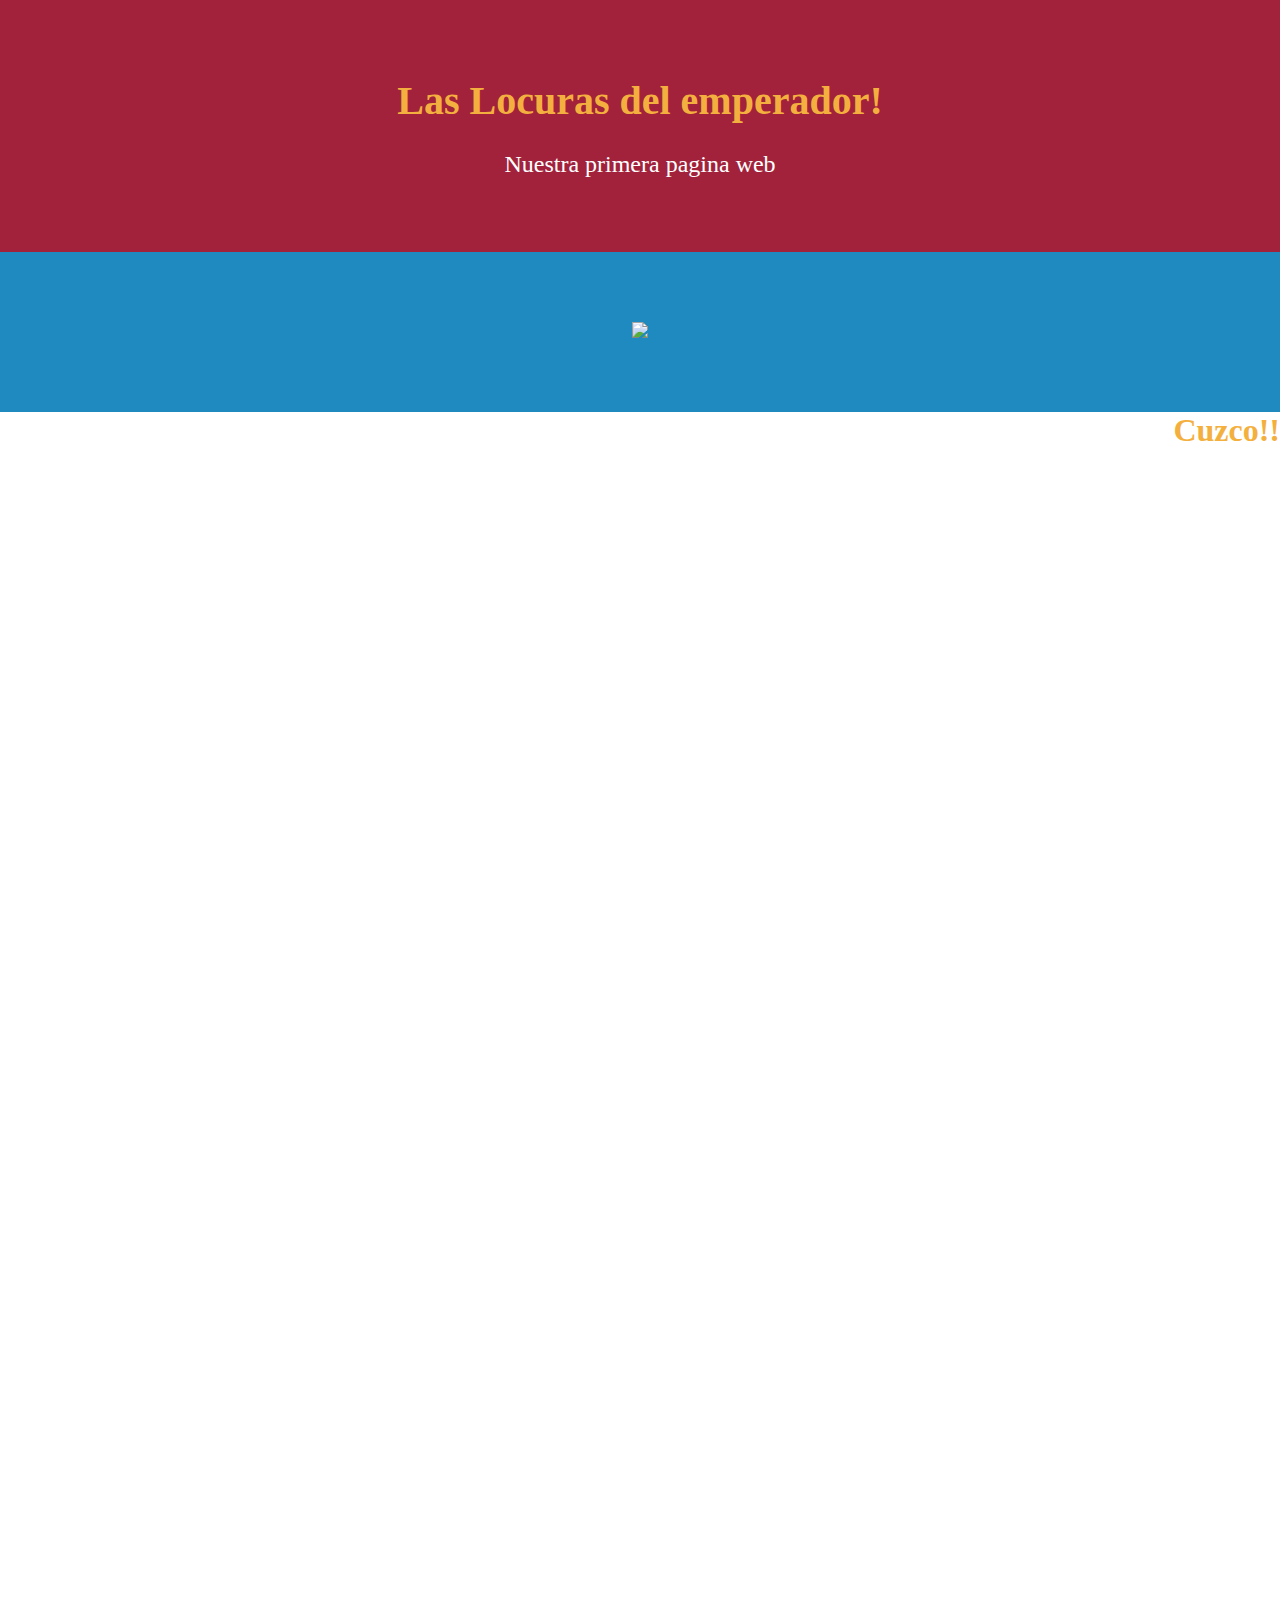
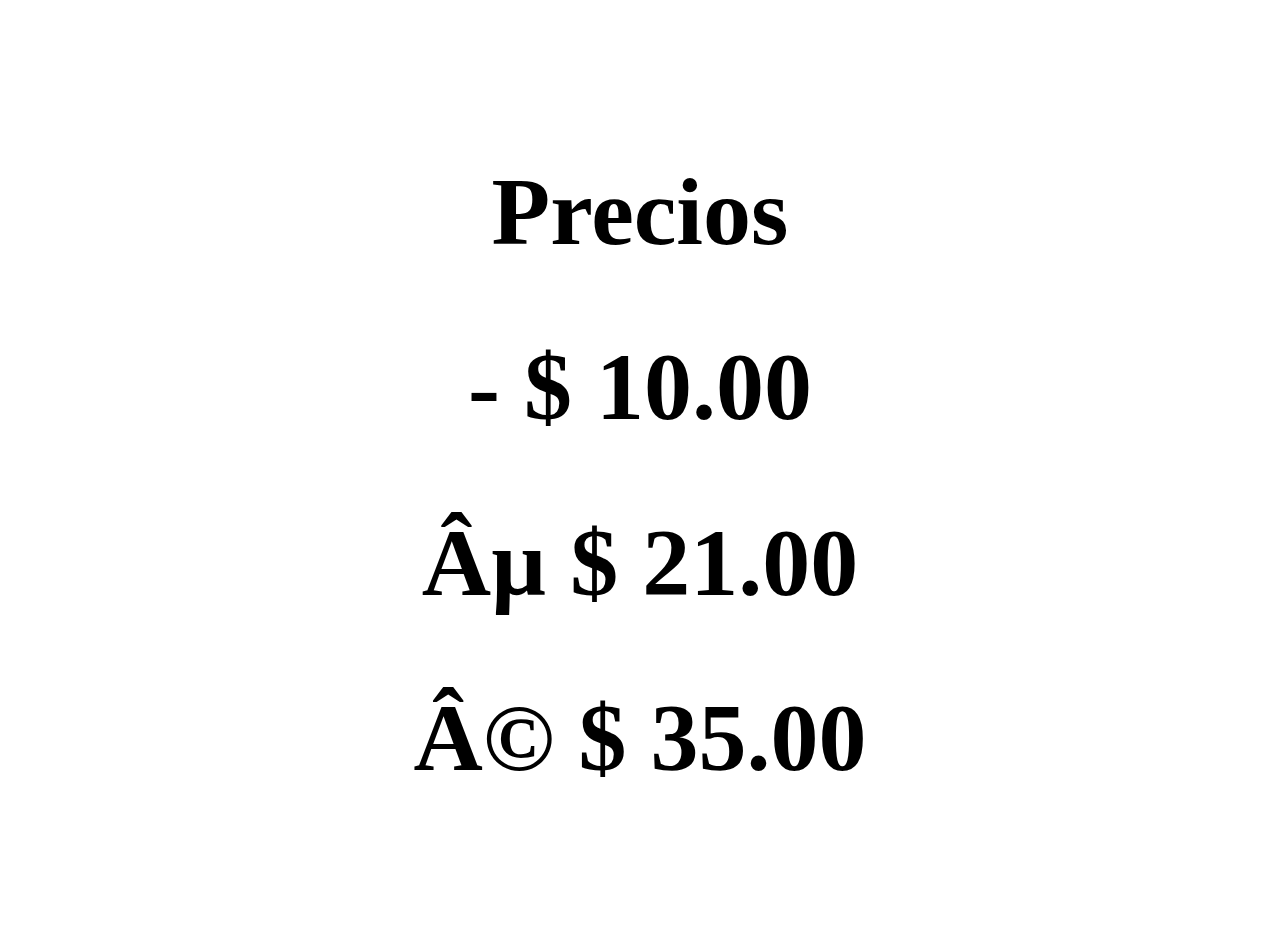
==== assets/index.html @ 279ac8da "desafio 02 respuesta" ====
<!DOCTYPE html>
<html lang="es">

<head>
    <meta charset=utf-8" />
    <title> Las locuras del emperador</title>
    <meta name="author" content="Matias Salinas" />
    <meta name="description" content="Pagina ejercicio 02 desafio latam Front End" />
    <meta name="keywords"  content="Desafio, desafio latam, ejercicio" />
    <meta name="viewport" content="width=device-width, initial-scale=1">

    <link rel="stylesheet" type="text/css" href="css/fonts.css" />
    <link rel="stylesheet" type="text/css" href="css/emperador.css" />


</head>
<body>

	<header class="titulo">
		<h1>Las Locuras del emperador!</h1>
		<p>Nuestra primera pagina web</p>
	</header>

	<section class="cuzco">
		<img class="img-01" src="images/cuzco.jpg">
	</section>

	<section class="izma">
		<h2>Cuzco!!</h2>
		<p>Ooh, sí... el veneno...<br>
			El veneno para Cuzco...<br>
			El veneno que usaremos para matar a Cuzco<br>
			El veneno de Cuzco <br>
				claro...<br>
				Ese veneno
			</b></p>
	</section>


	<section class="simbolos">
		<h1>Precios</h1>
		<h1>- $ 10.00</h1>
		<h1>µ $ 21.00</h1>
		<h1>© $ 35.00</h1>
		
	</section>



</body>
</html>
---- assets/css/emperador.css ----
@charset "UTF-8";

body {
	margin: 0;
	padding: 0;
}


p {
	font-size: 1.5em;
	color: #fff;
}

h1 {
	font-family: 'El Rio Lobo';
	font-size: 2.5em;
	color: #f4b03e;
}

h2 {
	font-family: 'El Rio Lobo';
	font-size: 2em;
	color: #f4b03e;
	margin: 0;
	padding: 0;
}



.titulo {
	background-color: #a2223b;
	text-align: center;
	padding: 50px 0 50px 0;
}

.cuzco {
	background-color: #1f8abf;
	padding: 70px 0 70px 0;
	text-align: center;
}

.img-01 {
	width: 700px;
}

.izma {
	background-image: url(../images/cuzco2.jpg);
	background-repeat: no-repeat;
	background-size: cover;
	width: 100%;
	height: 1200px;
	text-align: right;
}

.simbolos {
	text-align: center;
	padding: 80px 0 80px 0;
}

.simbolos h1 {
	color: #000;
	font-size: 6em;
}
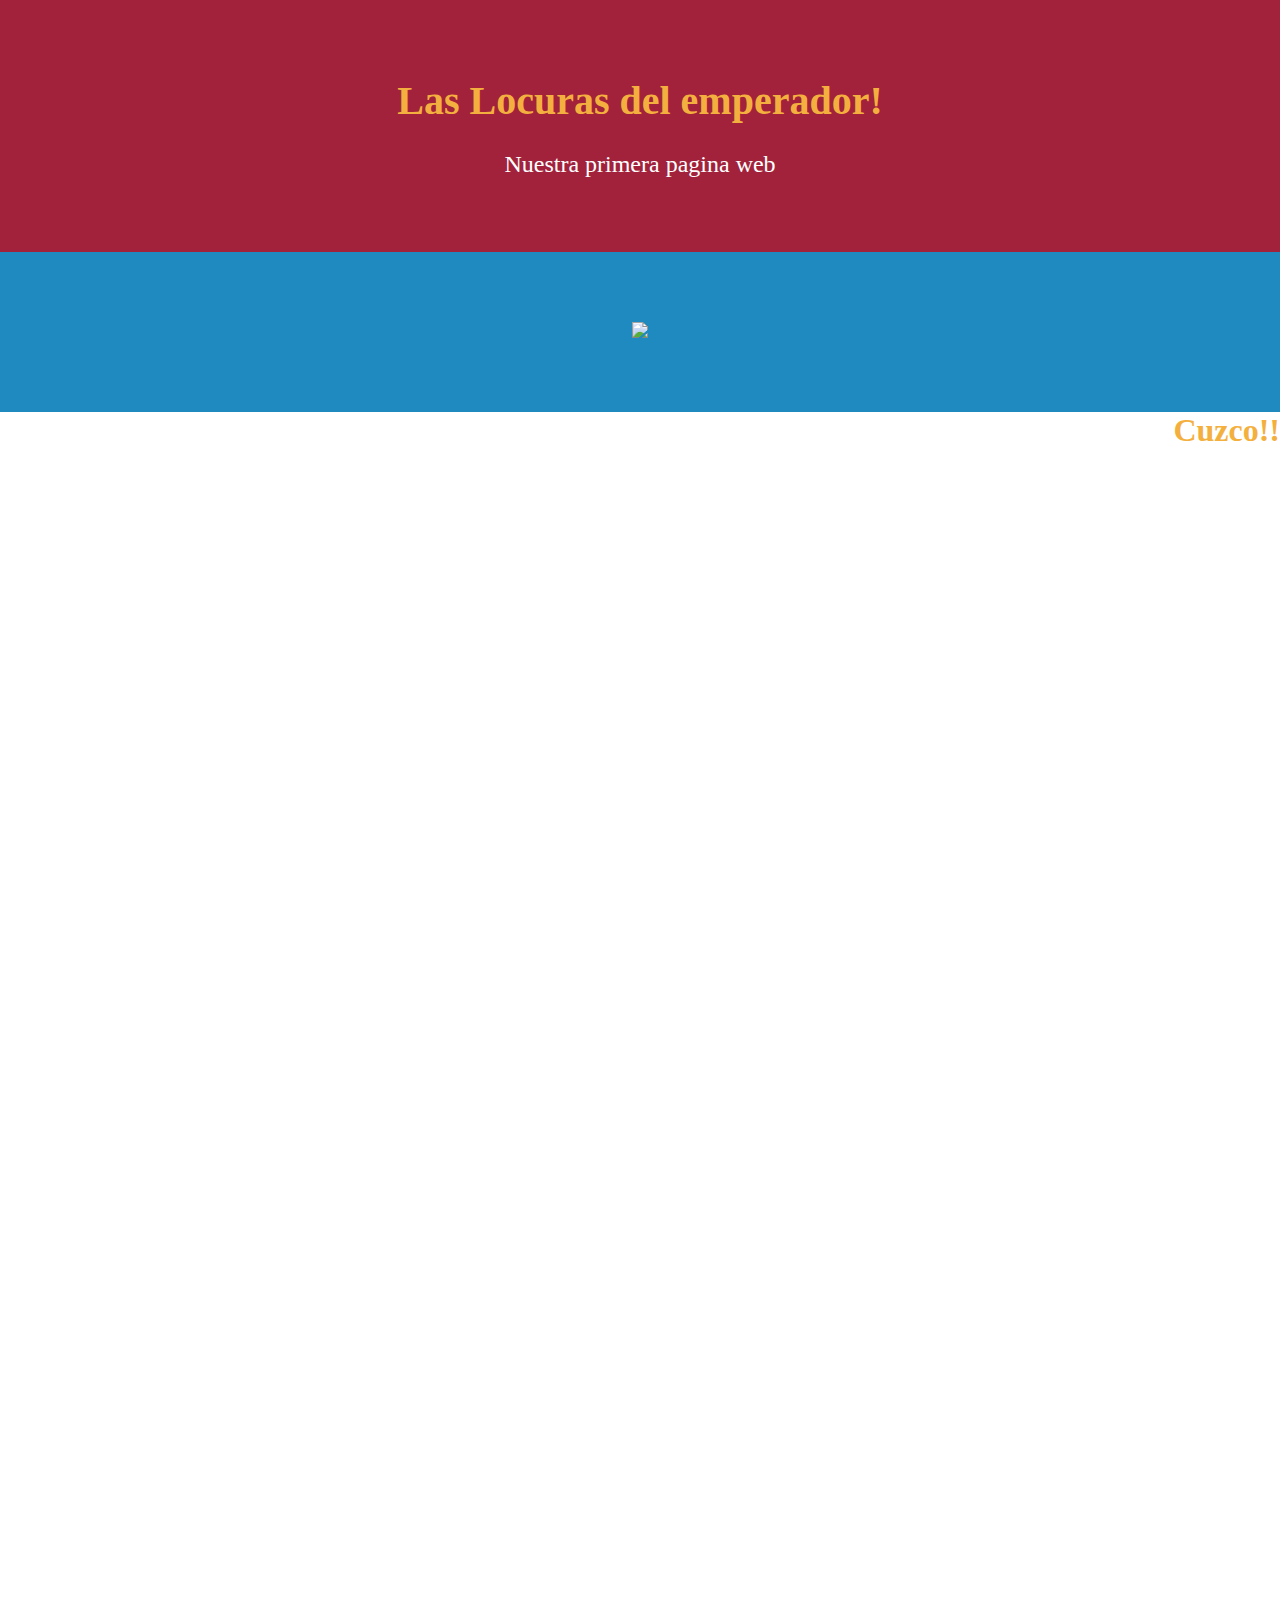
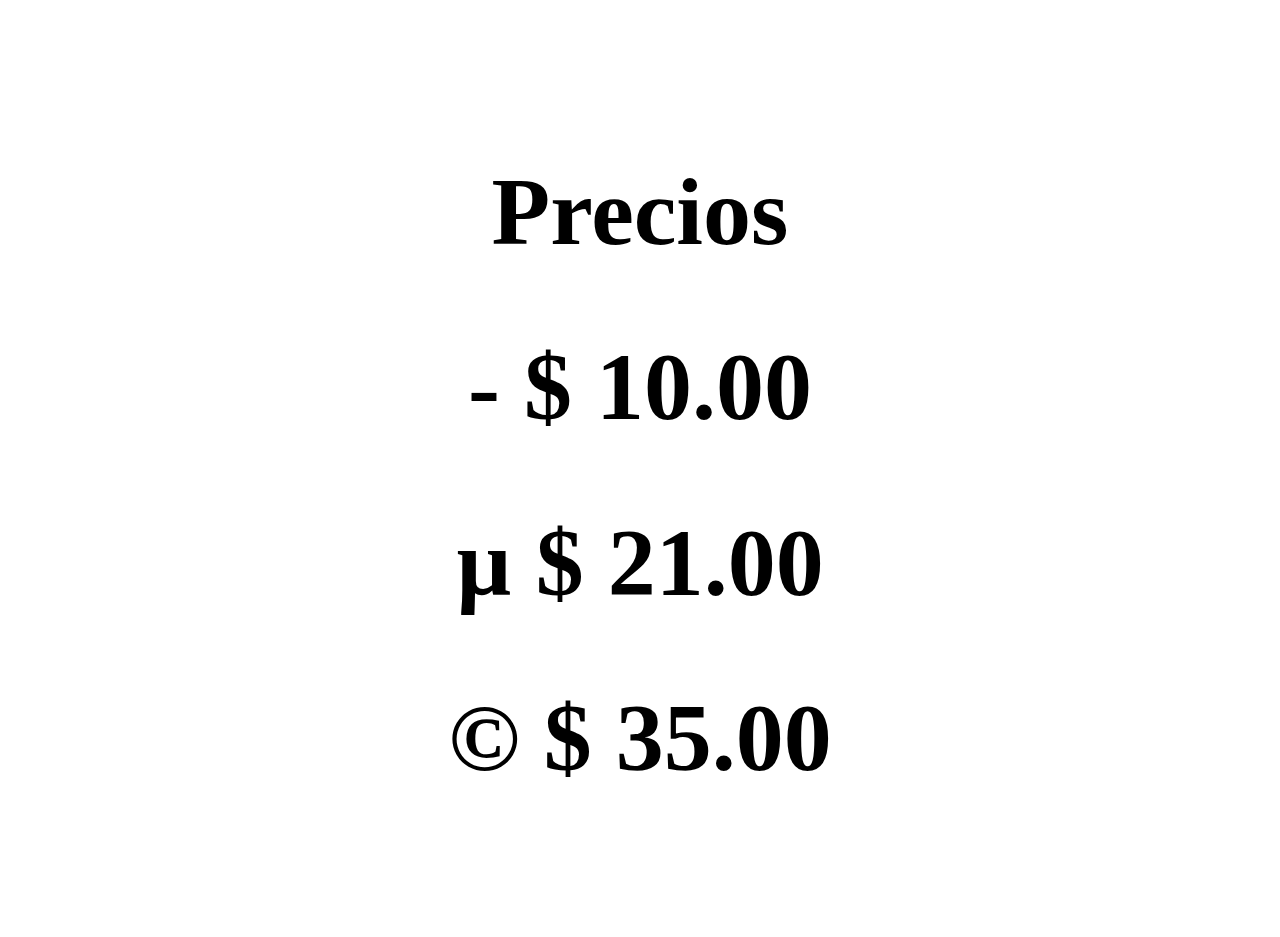
==== commit f281d203: "charset fix" ====
--- a/assets/index.html
+++ b/assets/index.html
@@ -2,7 +2,7 @@
 <html lang="es">
 
 <head>
-    <meta charset=utf-8" />
+    <meta charset="utf-8" />
     <title> Las locuras del emperador</title>
     <meta name="author" content="Matias Salinas" />
     <meta name="description" content="Pagina ejercicio 02 desafio latam Front End" />
